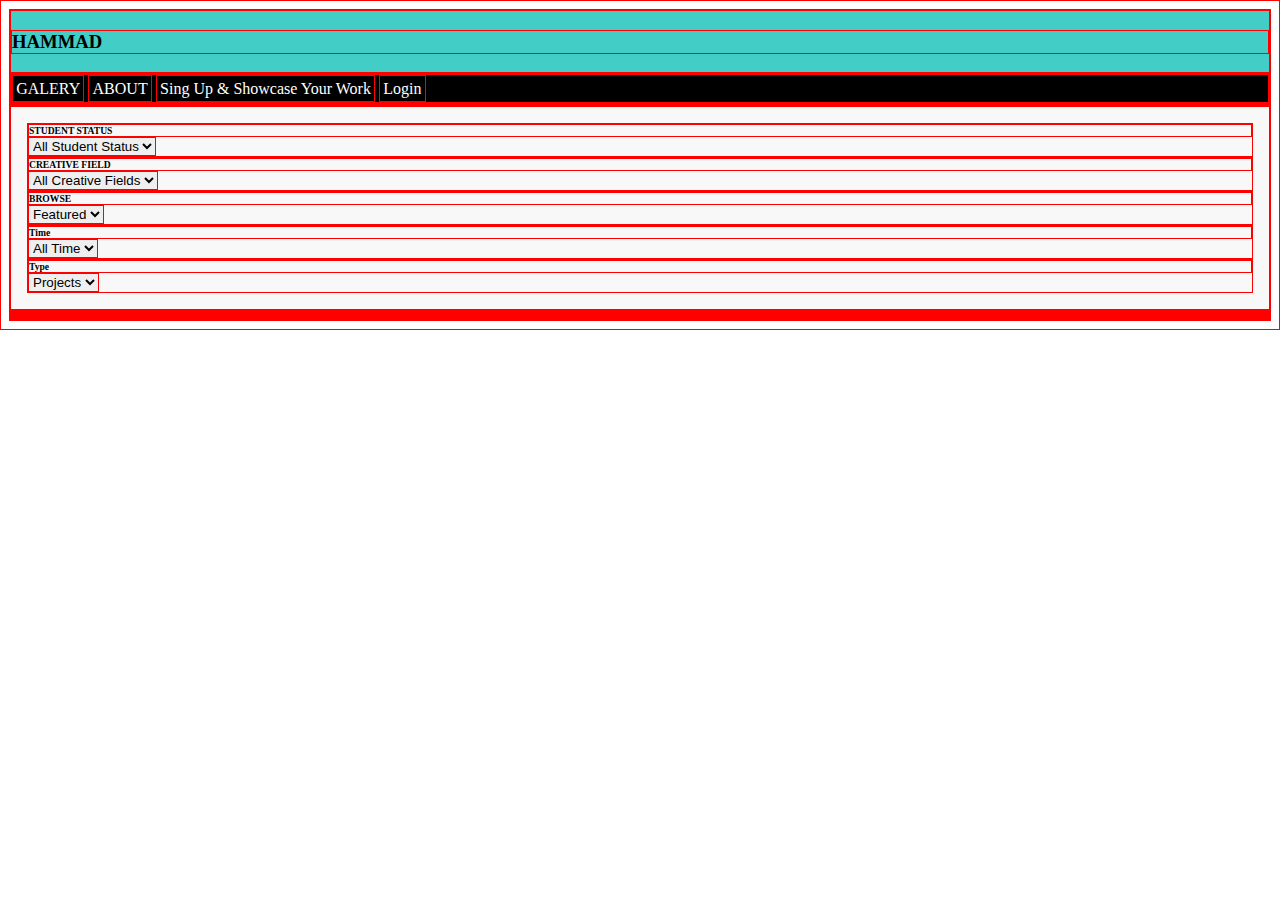
==== index.html @ 0d1e8b1e "ola" ====
<!DOCTYPE html>
<html lang="en" dir="ltr">
  <head>
    <meta charset="utf-8">
    <title>Layout Responsable</title>

    <link rel="stylesheet" href="style.css">

  </head>
  <body>

    <div id="header"> <h3> HAMMAD </h3> </div>
      <div id="menu">
        <ul>
          <li> GALERY </li>
          <li> ABOUT </li>
          <li> Sing Up & Showcase Your Work </li>
          <li> Login </li>
        </ul>

      </div>

      <div id="main">  </div>

        <div id="sidebar">

        <div class="sidebar-element">
          <div class="sidebar-title"> STUDENT STATUS </div>
            <select name="student-status">
              <option value="status">All Student Status</option>
           </select>
        </div>

        <div class="sidebar-element">
          <div class="sidebar-title"> CREATIVE FIELD </div>
            <select name="student-status">
              <option value="status">All Creative Fields</option>
           </select>
        </div>

        <div class="sidebar-element">
          <div class="sidebar-title"> BROWSE </div>
            <select name="student-status">
              <option value="status">Featured</option>
           </select>
        </div>

        <div class="sidebar-element">
          <div class="sidebar-title"> Time </div>
            <select name="student-status">
              <option value="status">All Time</option>
           </select>
        </div>

        <div class="sidebar-element">
          <div class="sidebar-title"> Type </div>
            <select name="student-status">
              <option value="status">Projects</option>
           </select>
        </div>

        </div>

        <div id="content">
          <div class="card">
            <div class="card-image"></div>

          </div>




        </div>
      <div id="banner">  </div>
    <div id="footer">  </div>

  </body>
</html>
---- style.css ----
/* Declaring custom properties */
* {
  box-sizing: border-box;
  border: thin solid red;
}

#header {
  background-color: #42cdc6;
}

#menu {
  background-color: black;
  color: white;
}

#menu > ul {
  margin: 0;
  padding: 0;
  list-style-type: none;
}

#menu > ul > li {
  display: inline-block;
  padding: 0.2em;
}

#main {
  display: grid;
  grid-template-columns: 1fr 3fr 1fr;
}

#sidebar {
  padding: 1em;
  background-color: #f8f8f8;
}

.sidebar-title {
  font-size: 0.6em;
  font-weight: bolder;
}
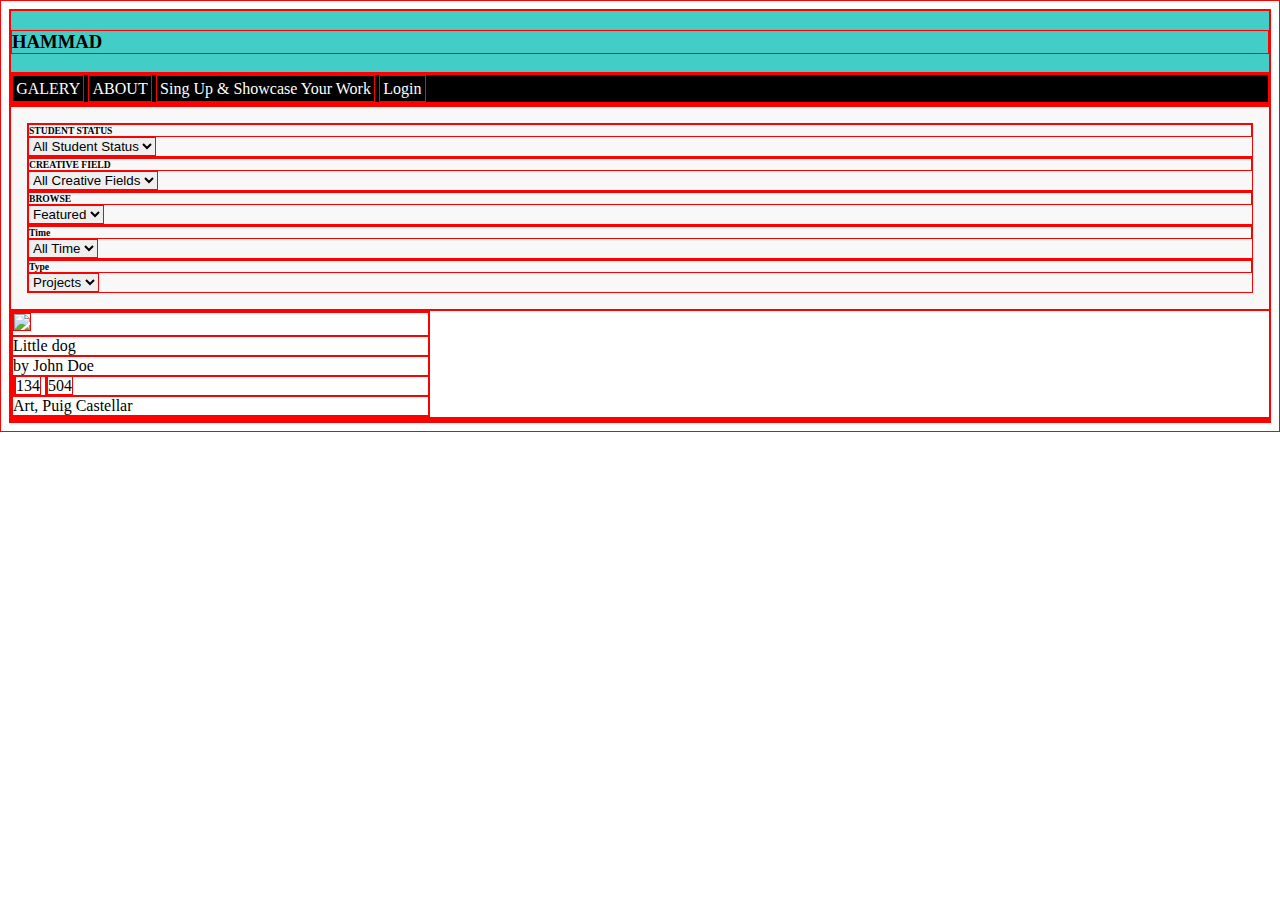
==== commit ccf5cb8e: "ola" ====
--- a/index.html
+++ b/index.html
@@ -63,14 +63,26 @@
 
         <div id="content">
           <div class="card">
-            <div class="card-image"></div>
+            <div class="card-image">
+              <img src="images/dog.jpg"></img>
+            </div>
+              <div class="card-title">Little dog</div>
+              <div class="card-subtitle">by John Doe</div>
+
+              <div class="card-reviews">
+                <span></span>
+                <span class="card-likes">134</span>
+                <span></span>
+                <span class="card-views">504</span>
+              </div>
+
+            <div class="card-footer">
+              Art, Puig Castellar
+            </div>
 
           </div>
+        </div>
 
-
-
-
-        </div>
       <div id="banner">  </div>
     <div id="footer">  </div>
 
--- a/style.css
+++ b/style.css
@@ -38,3 +38,13 @@
   font-size: 0.6em;
   font-weight: bolder;
 }
+
+#content {
+  display: grid;
+  grid-template-columns: 1fr 1fr 1fr;
+}
+
+.card-image img {
+  width: 100%;
+  max-width: 100%;
+}
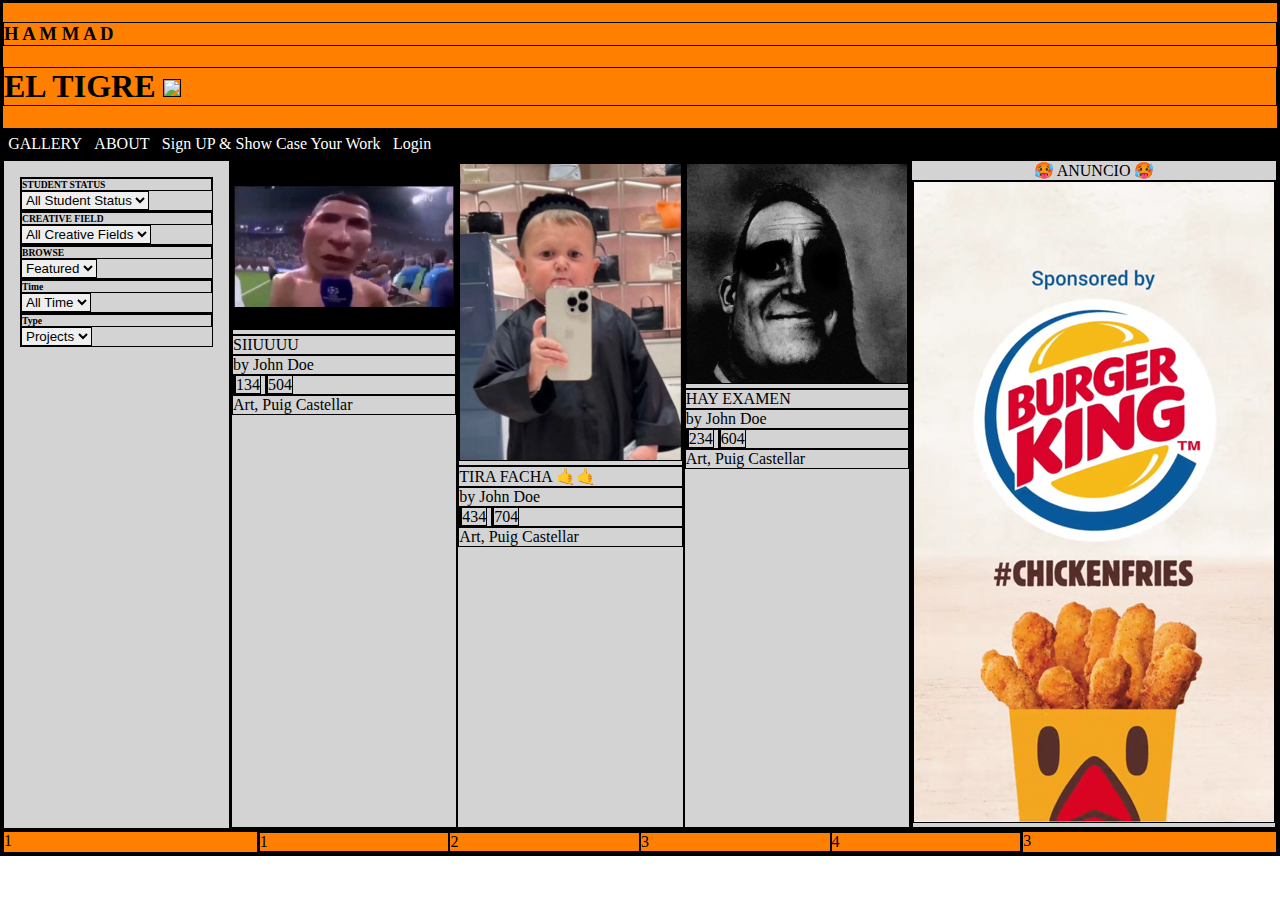
==== commit 70379280: "ola" ====
--- a/index.html
+++ b/index.html
@@ -1,90 +1,146 @@
 <!DOCTYPE html>
-<html lang="en" dir="ltr">
+<html>
   <head>
-    <meta charset="utf-8">
-    <title>Layout Responsable</title>
-
-    <link rel="stylesheet" href="style.css">
-
+    <meta charset="utf-8"/>
+    <title>Responsive Layout</title>
+    <link rel="stylesheet" href="style.css" />
   </head>
   <body>
 
-    <div id="header"> <h3> HAMMAD </h3> </div>
-      <div id="menu">
-        <ul>
-          <li> GALERY </li>
-          <li> ABOUT </li>
-          <li> Sing Up & Showcase Your Work </li>
-          <li> Login </li>
-        </ul>
+    <div id="header"> <h3>H A M M A D</h3>
+      <h1> EL TIGRE <img src="FOTOS/ow.jpg"></img> </h1>
+    </div>
 
-      </div>
+    <div id="menu">
+      <ul>
+        <li>GALLERY</li>
+        <li>ABOUT</li>
+        <li>Sign UP & Show Case Your Work</li>
+        <li>Login</li>
+      </ul>
+    </div>
 
-      <div id="main">  </div>
+    <div id="main">
 
-        <div id="sidebar">
+      <div id="sidebar">
 
         <div class="sidebar-element">
           <div class="sidebar-title"> STUDENT STATUS </div>
             <select name="student-status">
-              <option value="status">All Student Status</option>
-           </select>
+            <option value="status">All Student Status</option>
+          </select>
         </div>
 
         <div class="sidebar-element">
           <div class="sidebar-title"> CREATIVE FIELD </div>
             <select name="student-status">
-              <option value="status">All Creative Fields</option>
-           </select>
+            <option value="status">All Creative Fields</option>
+          </select>
         </div>
 
         <div class="sidebar-element">
           <div class="sidebar-title"> BROWSE </div>
             <select name="student-status">
-              <option value="status">Featured</option>
-           </select>
+            <option value="status">Featured</option>
+          </select>
         </div>
 
         <div class="sidebar-element">
           <div class="sidebar-title"> Time </div>
             <select name="student-status">
-              <option value="status">All Time</option>
-           </select>
+            <option value="status">All Time</option>
+          </select>
         </div>
 
         <div class="sidebar-element">
           <div class="sidebar-title"> Type </div>
             <select name="student-status">
-              <option value="status">Projects</option>
-           </select>
+            <option value="status">Projects</option>
+          </select>
         </div>
 
-        </div>
+      </div>
 
-        <div id="content">
-          <div class="card">
-            <div class="card-image">
-              <img src="images/dog.jpg"></img>
-            </div>
-              <div class="card-title">Little dog</div>
-              <div class="card-subtitle">by John Doe</div>
+      <div id="content">
 
-              <div class="card-reviews">
-                <span></span>
-                <span class="card-likes">134</span>
-                <span></span>
-                <span class="card-views">504</span>
-              </div>
-
-            <div class="card-footer">
-              Art, Puig Castellar
-            </div>
-
+        <div class="card">
+          <div class="card-image">
+            <img src="FOTOS/si.jpg"></img>
+          </div>
+          <div class="card-title">SIIUUUU</div>
+          <div class="card-subtitle">by John Doe</div>
+          <div class="card-reviews">
+            <span></span>
+            <span class="card-likes">134</span>
+            <span></span>
+            <span class="card-views">504</span>
+          </div>
+          <div class="card-footer">
+            Art, Puig Castellar
           </div>
         </div>
 
-      <div id="banner">  </div>
-    <div id="footer">  </div>
+        <div class="card">
+          <div class="card-image">
+            <img src="FOTOS/facha.jpg"></img>
+          </div>
+          <div class="card-title">TIRA FACHA 🤙🤙</div>
+          <div class="card-subtitle">by John Doe</div>
+          <div class="card-reviews">
+            <span></span>
+            <span class="card-likes">434</span>
+            <span></span>
+            <span class="card-views">704</span>
+          </div>
+          <div class="card-footer">
+            Art, Puig Castellar
+          </div>
+        </div>
+
+        <div class="card">
+          <div class="card-image">
+            <img src="FOTOS/mal.png"></img>
+          </div>
+          <div class="card-title">HAY EXAMEN</div>
+          <div class="card-subtitle">by John Doe</div>
+          <div class="card-reviews">
+            <span></span>
+            <span class="card-likes">234</span>
+            <span></span>
+            <span class="card-views">604</span>
+          </div>
+          <div class="card-footer">
+            Art, Puig Castellar
+          </div>
+        </div>
+
+      </div>
+
+      <div id="banner">🥵 ANUNCIO 🥵
+
+        <div class="anuncio">
+          <img src="FOTOS/anuncio.png"></img>
+        </div>
+
+      </div>
+
+    </div>
+
+    <div id="footer">
+
+      <div class=""> 1 </div>
+      <div id="real-footer">
+
+        <div class=""> 1 </div>
+        <div class=""> 2 </div>
+        <div class=""> 3 </div>
+        <div class=""> 4 </div>
+
+      </div>
+      <div class=""> 3 </div>
+
+
+    </div>
 
   </body>
 </html>
--- a/style.css
+++ b/style.css
@@ -1,11 +1,17 @@
 /* Declaring custom properties */
 * {
   box-sizing: border-box;
-  border: thin solid red;
+  border: thin solid black;
+}
+
+body{
+  margin: 0;
+  padding: 0;
+
 }
 
 #header {
-  background-color: #42cdc6;
+  background-color: #ff8000;
 }
 
 #menu {
@@ -31,7 +37,7 @@
 
 #sidebar {
   padding: 1em;
-  background-color: #f8f8f8;
+  background-color: lightgrey;
 }
 
 .sidebar-title {
@@ -42,9 +48,28 @@
 #content {
   display: grid;
   grid-template-columns: 1fr 1fr 1fr;
+  background-color: lightgrey;
 }
 
 .card-image img {
   width: 100%;
   max-width: 100%;
 }
+
+#banner{
+  background-color: lightgrey;
+  text-align: center;
+}
+
+#footer{
+  background-color: #ff8000;
+  display: grid;
+  grid-template-columns: 1fr 3fr 1fr;
+}
+
+#real-footer{
+  display: grid;
+  grid-template-columns: 1fr 1fr 1fr 1fr;
+
+
+}
